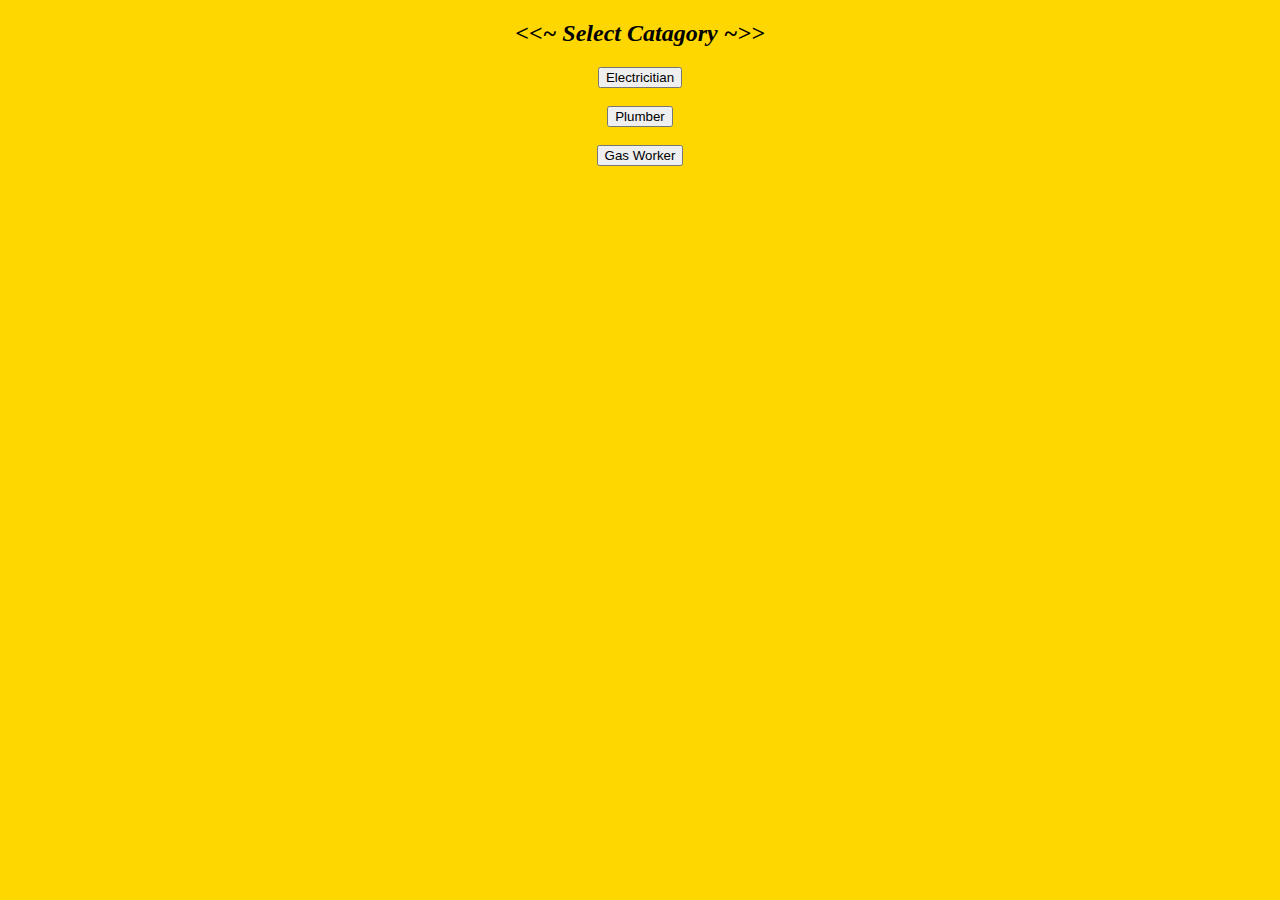
==== Choiceit.html @ 3b9fa058 "This is a web specially designed for bussiness" ====
<!DOCTYPE html>
<html>
<head>
	<meta charset="utf-8">
	<meta name="viewport" content="width=device-width, initial-scale=1">
	<title>EttiPub: What do you need?</title>
</head>
<body bgcolor="#FFD700">

<h2 align="center"><i> <<~ Select Catagory ~>></h2></i>

<a href="lazyetti.html">
<p align="center">
	<button> Electricitian </button>
	<br><br>
	<button> Plumber </button>
	<br><br>
	<button> Gas Worker </button>
	</p>
</a>
</body>
</html>
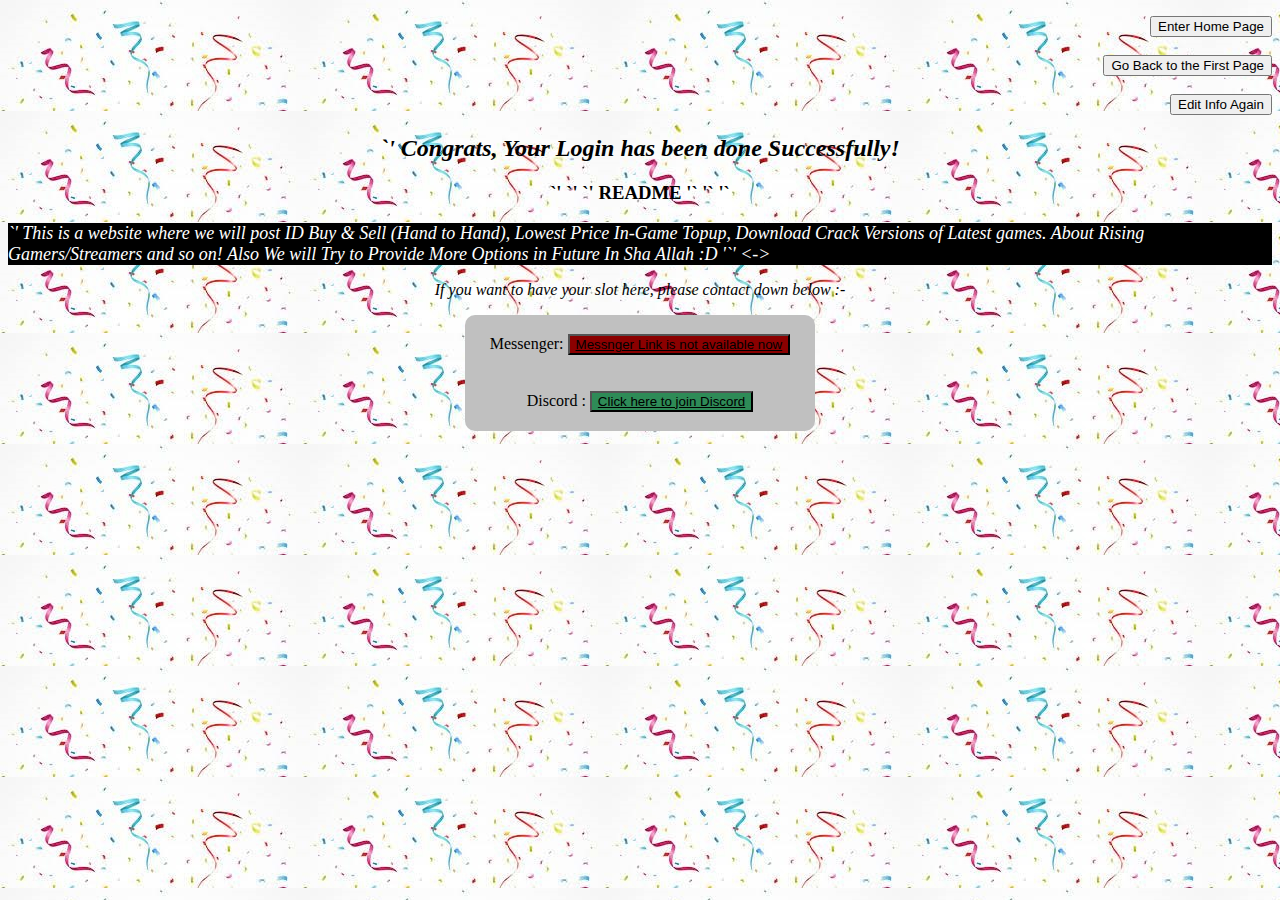
==== commit 10dc6e12: "Add files via upload" ====
--- a/Choiceit.html
+++ b/Choiceit.html
@@ -3,20 +3,59 @@
 <head>
 	<meta charset="utf-8">
 	<meta name="viewport" content="width=device-width, initial-scale=1">
-	<title>EttiPub: What do you need?</title>
+	<title>EttiPub: Registration done </title>
 </head>
-<body bgcolor="#FFD700">
-
-<h2 align="center"><i> <<~ Select Catagory ~>></h2></i>
+<body background="congo.png">
 
 <a href="lazyetti.html">
-<p align="center">
-	<button> Electricitian </button>
+<p align="right">
+	<button> Enter Home Page </button>
 	<br><br>
-	<button> Plumber </button>
+</a>
+<a href="index.html"><button> Go Back to the First Page </button>
 	<br><br>
-	<button> Gas Worker </button>
+	</a>
+<a href="workers.html">
+	<button> Edit Info Again</button>
+	</a>
 	</p>
 </a>
+<h2 align="center"><i> `' Congrats, Your Login has been done Successfully!</h2></i>
+
+<h3 align="center">`' `' `' README '` '` '` </h3>
+
+<p style="background-color: black;"><i>
+	<font color="White" size="4px">
+	`' This is a website where we will post ID Buy & Sell (Hand to Hand), Lowest Price In-Game Topup, Download Crack Versions of Latest games. About Rising Gamers/Streamers and so on!
+	Also We will Try to Provide More Options in Future In Sha Allah :D '`'
+	<->
+	</font>
+
+	<p align="center">If you want to have your slot here, please contact down below :-</i>
+<br>
+<form>
+	<table bgcolor="#C0C0C0" style="border-radius: 10px;" align="center" style="backface-visibility: 10px;" style="padding: 5px;" width="350px" >
+	<tr>
+		<td>
+	<p align="center" style="border-radius: 20px;">Messenger: <button style="background-color: darkred;"><u> Messnger Link is not available now </u></button></u>
+		</td>
+</tr>
+
+<tr>
+	<a href="http://discord.gg/cqfa26yw">
+<td>
+	<p align="center" style="border-radius: 20px;"> Discord : <button style="background-color: seagreen;"><u> Click here to join Discord </u></button>	</td>
+
+	</a></p>
+</tr>
+</table>
+</form>
+<div>
+	<audio src="wannaride.mp3" autoplay loop>
+		
+	</audio>
+
+</div>
+
 </body>
 </html>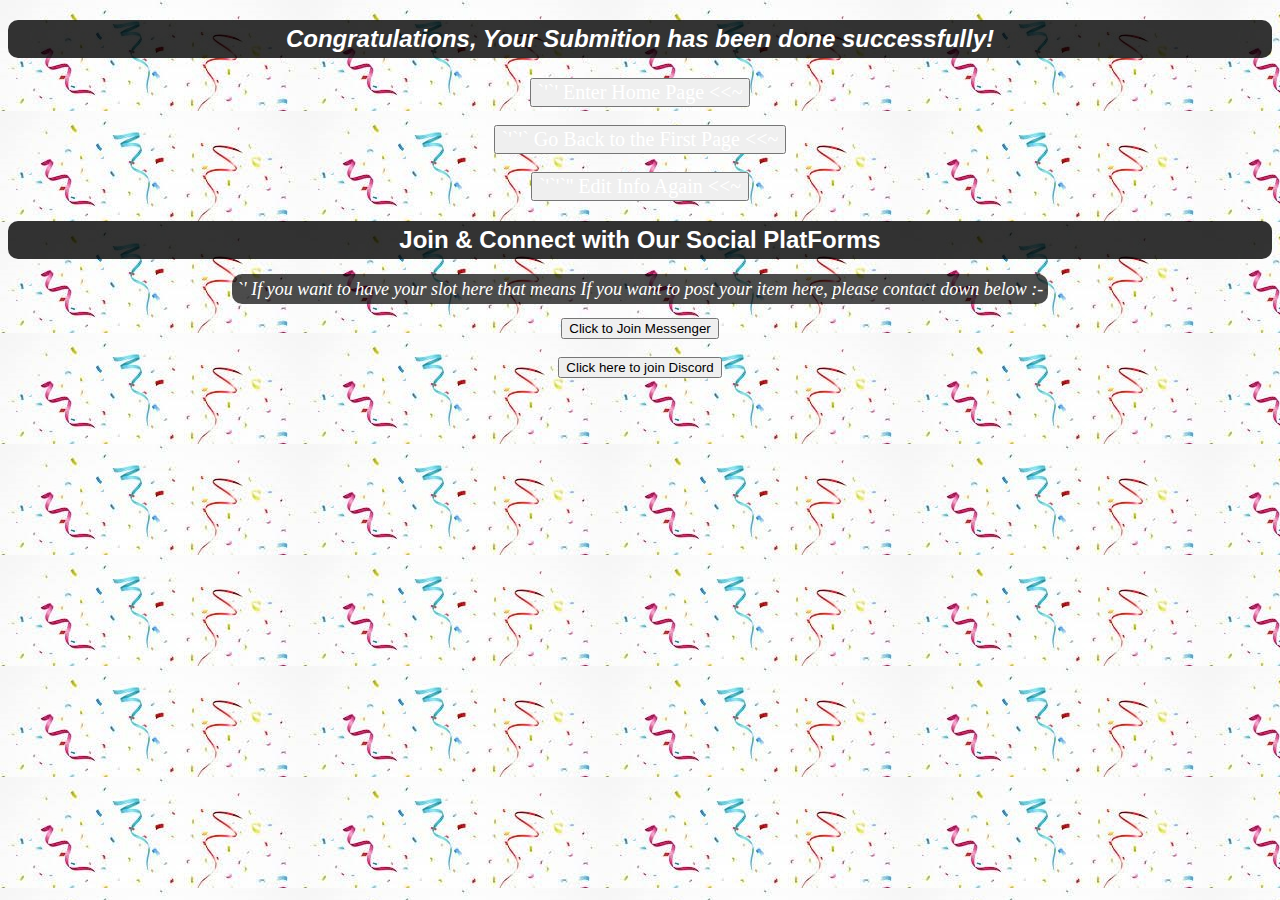
==== commit 035c384b: "Add files via upload" ====
--- a/Choiceit.html
+++ b/Choiceit.html
@@ -3,53 +3,74 @@
 <head>
 	<meta charset="utf-8">
 	<meta name="viewport" content="width=device-width, initial-scale=1">
-	<title>EttiPub: Registration done </title>
+	<title>EttiPub: Selection HomePage </title>
 </head>
+
+<style>
+	
+.body{
+	margin: 0;
+	padding: 0;
+
+}
+
+.headline h2{
+	background-color: rgba(0, 0, 0, 0.8);
+	padding: 5px;
+	border-radius: 10px;
+	color: white;
+	font-family: sans-serif;
+
+}
+
+.btsize button{
+	font-size: 20px;
+	font-family: fantasy;
+	color: white;
+}
+
+</style>
+
 <body background="congo.png">
+<link rel="stylesheet" type="text/css" href="in.css">
+
+<div class="headline">
+	<h2 align="center"><i> Congratulations, Your Submition has been done successfully!</h2></i>
+</div>
 
 <a href="lazyetti.html">
-<p align="right">
-	<button> Enter Home Page </button>
+	<div class="btsize">
+<p align="center">
+	<button value="button">`'`' Enter Home Page <<~</button>
 	<br><br>
 </a>
-<a href="index.html"><button> Go Back to the First Page </button>
+<a href="index.html"><button value="button">`'`'` Go Back to the First Page <<~ </button>
 	<br><br>
 	</a>
 <a href="workers.html">
-	<button> Edit Info Again</button>
+	<button value="button"> `'`'`'' Edit Info Again <<~</button>
 	</a>
 	</p>
+	</div>
 </a>
-<h2 align="center"><i> `' Congrats, Your Login has been done Successfully!</h2></i>
 
-<h3 align="center">`' `' `' README '` '` '` </h3>
+<div class="headline">
+<h2 align="center"> Join & Connect with Our Social PlatForms</h2></div>
 
-<p style="background-color: black;"><i>
-	<font color="White" size="4px">
-	`' This is a website where we will post ID Buy & Sell (Hand to Hand), Lowest Price In-Game Topup, Download Crack Versions of Latest games. About Rising Gamers/Streamers and so on!
-	Also We will Try to Provide More Options in Future In Sha Allah :D '`'
-	<->
-	</font>
+<center>
+	<font size="4px" style="background-color: rgba(0, 0, 0, 0.7); color: white;padding: 5px; border-radius: 10px;"><i> `' If you want to have your slot here that means If you want to post your item here, please contact down below :-</i></font>
+<br>
+<br>
+	
+	 <a href="https://www.messenger.com/t/4598973026866484">
+	 	<button> Click to Join Messenger </button>
+<br>
+<br>
+		<a href="https://discord.gg/cqfa26yw">
+			<button> Click here to join Discord </button>	
 
-	<p align="center">If you want to have your slot here, please contact down below :-</i>
-<br>
-<form>
-	<table bgcolor="#C0C0C0" style="border-radius: 10px;" align="center" style="backface-visibility: 10px;" style="padding: 5px;" width="350px" >
-	<tr>
-		<td>
-	<p align="center" style="border-radius: 20px;">Messenger: <button style="background-color: darkred;"><u> Messnger Link is not available now </u></button></u>
-		</td>
-</tr>
-
-<tr>
-	<a href="http://discord.gg/cqfa26yw">
-<td>
-	<p align="center" style="border-radius: 20px;"> Discord : <button style="background-color: seagreen;"><u> Click here to join Discord </u></button>	</td>
-
-	</a></p>
-</tr>
-</table>
-</form>
+	</a>
+</center>
 <div>
 	<audio src="wannaride.mp3" autoplay loop>
 		
